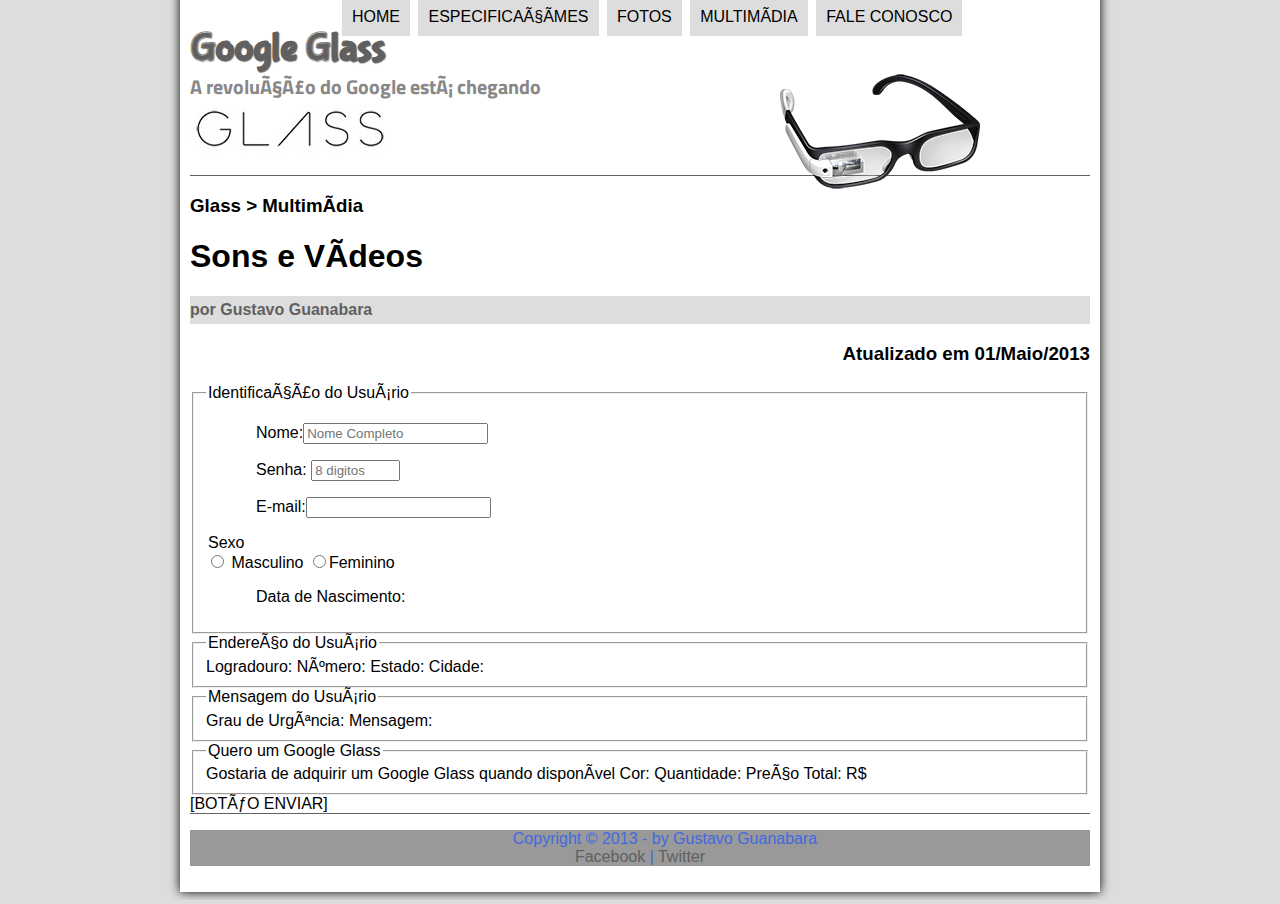
==== curso-html5-pacote01/projeto-glass-html5/fale-conosco.html @ 8ca28b8d "." ====
<!DOCTYPE html>
<html>

<head>
    <meta charset="UTF=8"/>
    <title> Tudo sobre Google Glass</title>
    <link rel="stylesheet" type="text/css" href="_css/estilo.css"/>
    <link rel="stylesheet" href="_css/form.css"/>
</head>
<script src="_javascript/funcoes.js"></script>
<body>
<div id="interface">

    <header id="cabecalho">
    <hgroup>
    <h1>Google Glass</h1>
    <h2>A revolução do Google está chegando</h2>
    </hgroup>
    
    <img id="icone"src="_imagens/glass-oculos-preto-peq.png">
    <nav id="menu">
    <h1>Menu Principal</h1>
        
    <ul>
        <li onmouseover="mudaFoto('_imagens/home.png')" onmouseout="mudaFoto('_imagens/glass-oculos-preto-peq.png')"><a href="index.html">Home</a></li>
        <li onmouseover="mudaFoto('_imagens/especificacoes.png')" onmouseout="mudaFoto('_imagens/glass-oculos-preto-peq.png')"><a href="specs.html">Especificações</a></li>
        <li onmouseover="mudaFoto('_imagens/fotos.png')" onmouseout="mudaFoto('_imagens/glass-oculos-preto-peq.png')"><a href="fotos.html">Fotos</a></li>
        <li onmouseover="mudaFoto('_imagens/multimidia.png')" onmouseout="mudaFoto('_imagens/glass-oculos-preto-peq.png')"><a href="_textos/multimidia-txt.html"> Multimídia</a></li>
        <li onmouseover="mudaFoto('_imagens/contato.png')" onmouseout="mudaFoto('_imagens/glass-oculos-preto-peq.png')"><a href="fale-conosco.html">Fale conosco</a></li>
    </ul>
    </nav>
</header>   
<section id="corpo-full">
    <article id="noticia-principal">
    <header id="cabecalho-antigo">
        <hgroup>
            <h3>Glass > Multimídia</h3>
            <h1>Sons e Vídeos</h1>
            <h2>por Gustavo Guanabara</h2>
            <h3 class="direita">Atualizado em 01/Maio/2013</h3>
        </hgroup>
    </header> 

<form>
    <fieldset id="usuario">
    <legend>Identificação do Usuário</legend>
    <p>Nome:<input type="text" name="tNome" id="cNome" size="20" maxlength="30" placeholder="Nome Completo"></p>
    <p>Senha: <input type="password" name="tSenha" id="cSenha" size="8" maxlength="8" placeholder="8 digitos"></p>
    <p>E-mail:<input type="email" name="tMail" id="cMail" size="20" maxlength="40"></p>
    <fildset id="sexo"><legend>Sexo</legend>
       <input type="radio" name="tSexo" id="cMasc"> <label for="cMasc">Masculino</label>
       <input type="radio" name="tSexo" id="cFem"><label for="cFem">Feminino</label></fildset>
    <p> Data de Nascimento:</p>
    </fieldset>
    <fieldset id="endereco">
        <legend>Endereço do Usuário</legend>
        Logradouro:
        Número:
        Estado:
        Cidade:
    </fieldset>

    <fieldset id="mensagem">
        <legend>Mensagem do Usuário</legend>
    Grau de Urgência:
    Mensagem:
    </fieldset>

    <fieldset id="pedido">
        <legend>Quero um Google Glass</legend>
    Gostaria de adquirir um Google Glass quando disponível
    Cor:
    Quantidade:
    Preço Total: R$
    </fieldset>



[BOTÃO ENVIAR]
</form>

<footer id="rodape">
    <p>Copyright &copy; 2013 - by Gustavo Guanabara </br>
    <a href="http://facebook.com/cursosemvideo" target="_blank">Facebook</a> | <a href="http://twitter.com/cursosemvideo" target="_blank">Twitter</a></p>
    </footer>
    </div>
    </body>
    </html>
---- curso-html5-pacote01/projeto-glass-html5/_css/estilo.css ----
@charset "UTF-8";
@import url('https://fonts.googleapis.com/css2?family=Titillium+Web:ital@1&display=swap');
@font-face {
    font-family: "FonteLogo";
    src: url("../_fonts/bubblegum-sans-regular.otf");

}
body  {
    font-family: Arial, Helvetica, sans-serif;
    background-color: #dddddd;
    color: (0, 0, 0,1);
}
div#interface{
    width: 900px;
    background-color: #ffffff;
    margin: -20px auto 0px auto;
    box-shadow: 0px 0px 10px black;
    padding: 10px 10px;
}

p{
    text-align: justify;
    text-indent: 50px;
}
a {
    color:#606060;
    text-decoration: none;

}
a:hover {
    text-decoration: underline;
}
header#cabecalho img#icone {
    position: absolute;
    left: 780px;
    top: 70px;
}

header#cabecalho {
    border-bottom: 1px #606060 solid;
    height: 150px;
    background: url("../_imagens/glass-logo-peq.jpg")  no-repeat 0px 80px;
}
header#cabecalho h1 {
    font-family: "FonteLogo", sans-serif;
    font-size: 30pt;
    color: #606060;
    text-shadow: 1px 1px 1px rgba(0,0,0,.6);
    padding: 0px;
    margin-bottom: 0px;
}
header#cabecalho h2 {
    font-family: 'Titillium Web', sans-serif;
    color: #888888;
    font-size: 15pt;
    padding: 0px;
    margin-top: 0px;
}

/*Formatação de imagens com legendas*/
figure.foto-legenda {
    position: relative;
   border: 8px solid white; 
   box-shadow: 1px 1px 4px black;
}
figure.foto-legenda img {
    width: 100%;
    height: 100%;
}
figure.foto-legenda figcaption {
    opacity: 0;
    position: absolute;
    top: 0px;
    background-color: rgba(0,0,0,.4);
    color: white;
    width: 100%;
    height: 100%;
    padding: 10px;
    box-sizing: border-box;
    transition:ease 1s;
}
figure.foto-legenda:hover figcaption {

    opacity: 1;
}
/*Formatação do menu*/
nav#menu {
    display: block;
}

nav#menu ul {
    list-style: none;
    text-transform: uppercase;
    position: absolute;
    top: -20px;
    left: 300px;
}
nav#menu li {
    display: inline-block;
    background-color: #dddddd;
    padding: 10px;
    margin: 2px;
    transition:1s;
}
nav#menu li:hover {
    background-color: #606060;
}

nav#menu h1 {

    display: none;
}
nav#menu a {
    color: black;
    text-decoration: none;
}
nav#menu a:hover {
    color: white;
}
section#corpo {
    display: block;
    width: 500px;
    float: left;
    border-right: 1px solid #606060;
    padding-right: 15px;
}

article#noticia-principal  h2{
    font-size: 12pt;
    color:#606060;
    background-color: #dddddd;
    padding: 5px 0px 5px 0px;
    margin: 10px 0px 10px 0px;
}
header#cabecalho-artigo h1 {
    font-family: -apple-system, BlinkMacSystemFont, 'Segoe UI', Roboto, Oxygen, Ubuntu, Cantarell, 'Open Sans', 'Helvetica Neue', sans-serif;
    font-size: 20pt;
    color: #606060;
    margin-bottom: 0px;
    margin-top: 0px;
}
.direita {
    text-align: right;

}
header#cabecalho-artigo h2 {
    font-size: 13pt;
    color: #cecece;
    background-color: #ffffff;
    margin: 0px;
}

header#cabecalho-artigo h3 {
    font-size: 12px;
    color: #606060;
}

table#tabelaspec td {
    border: 1px solid #606060;
    padding: 10px;
    text-align: center;
    vertical-align: middle;
}

table#tabelaspec td.ce {
    color: #ffffff;
    background-color: #606060;
    vertical-align: top;
    font-weight: bold;
}

table#tabelaspec td.cd {
    background-color: #cecece;
}

table#tabelaspec caption {
    color: #888888;
    font-size: 13pt;
    font-weight: bolder;
}

table#tabelaspec caption span {
    display: block;
    float: right;
    color: #000000;
    font-size: 8pt;
    margin-top: 10px;

}

table#tabelaspec {
    border:1px dashed #606060;
    border-spacing: 0px;
    margin-left: auto;
    margin-right: auto;
}
aside#lateral {
    display: block;
    width: 350px;
    float: right;
    background-color: #dddddd;
    padding: 10px;
    margin-top: 10px;
    box-shadow: 2px 2px 2px rgba(0,0,0,0.5);
}
aside#lateral h1 {
    font-family: Arial, Helvetica, sans-serif;
    font-size: 20pt;
    color: #606060;
    margin-top: 0px;

}
aside#lateral h2{
    background-color: #606060;
    font-size: 13pt;
    color: #ffffff;
    padding: 5px;

}
footer#rodape {
    clear: both;
    border-top: 1px solid #606060;
}

footer#rodape p {
    text-align: center;

}

footer#rodape p {
    background-color: rgba(0,0,0,.4);
    color: royalblue;
    padding: 0px;
    clip-rule: evenodd;
}
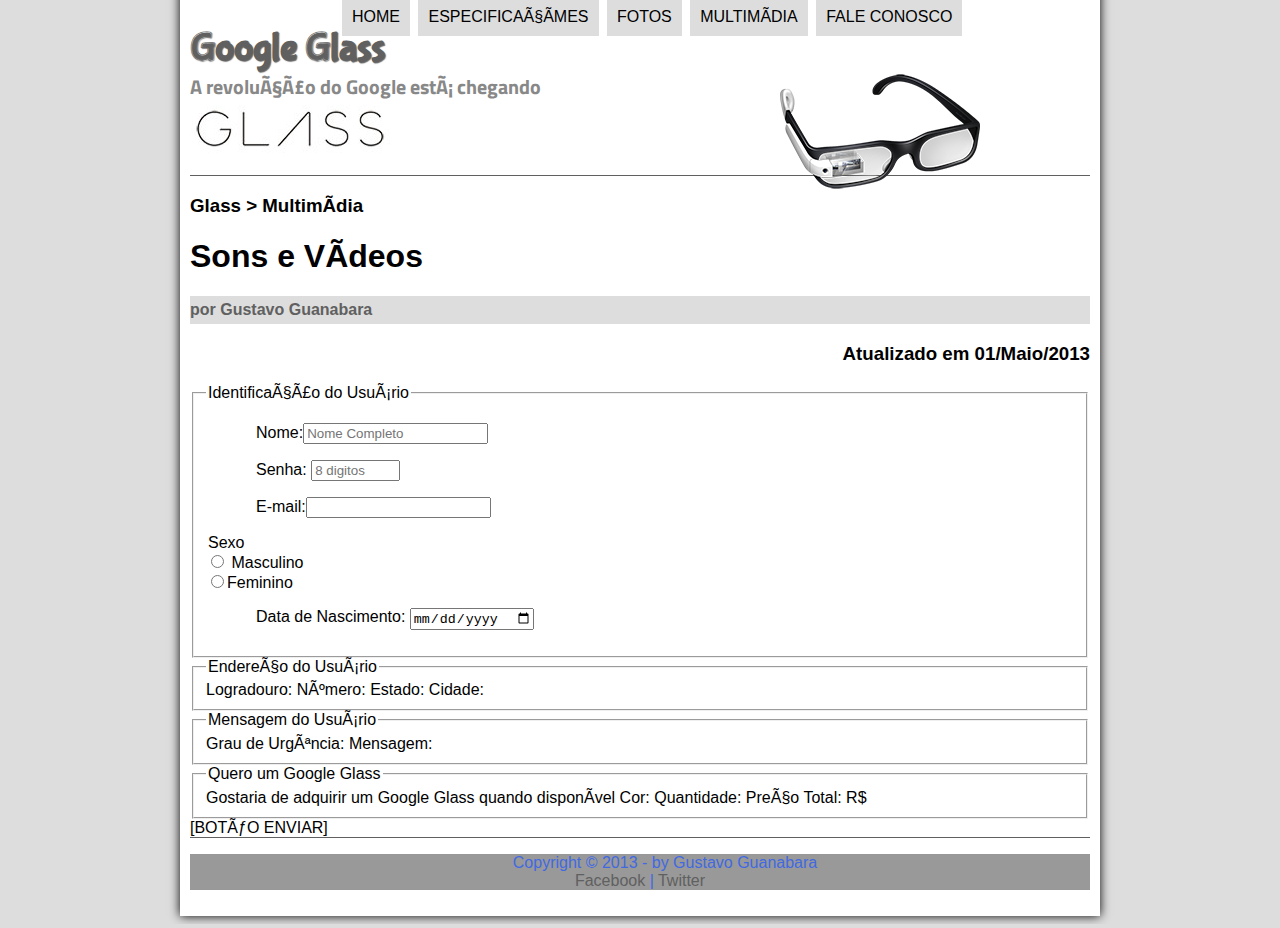
==== commit c3d83ef8: "fildset de contato" ====
--- a/curso-html5-pacote01/projeto-glass-html5/fale-conosco.html
+++ b/curso-html5-pacote01/projeto-glass-html5/fale-conosco.html
@@ -44,13 +44,13 @@
 <form>
     <fieldset id="usuario">
     <legend>Identificação do Usuário</legend>
-    <p>Nome:<input type="text" name="tNome" id="cNome" size="20" maxlength="30" placeholder="Nome Completo"></p>
+    <p><label for="cNome">Nome:</label><input type="text" name="tNome" id="cNome" size="20" maxlength="30" placeholder="Nome Completo"></p>
     <p>Senha: <input type="password" name="tSenha" id="cSenha" size="8" maxlength="8" placeholder="8 digitos"></p>
     <p>E-mail:<input type="email" name="tMail" id="cMail" size="20" maxlength="40"></p>
     <fildset id="sexo"><legend>Sexo</legend>
-       <input type="radio" name="tSexo" id="cMasc"> <label for="cMasc">Masculino</label>
+       <input type="radio" name="tSexo" id="cMasc"> <label for="cMasc">Masculino</label><br>
        <input type="radio" name="tSexo" id="cFem"><label for="cFem">Feminino</label></fildset>
-    <p> Data de Nascimento:</p>
+    <p> Data de Nascimento: <input type="date" name="tNasc" id=""></p>
     </fieldset>
     <fieldset id="endereco">
         <legend>Endereço do Usuário</legend>
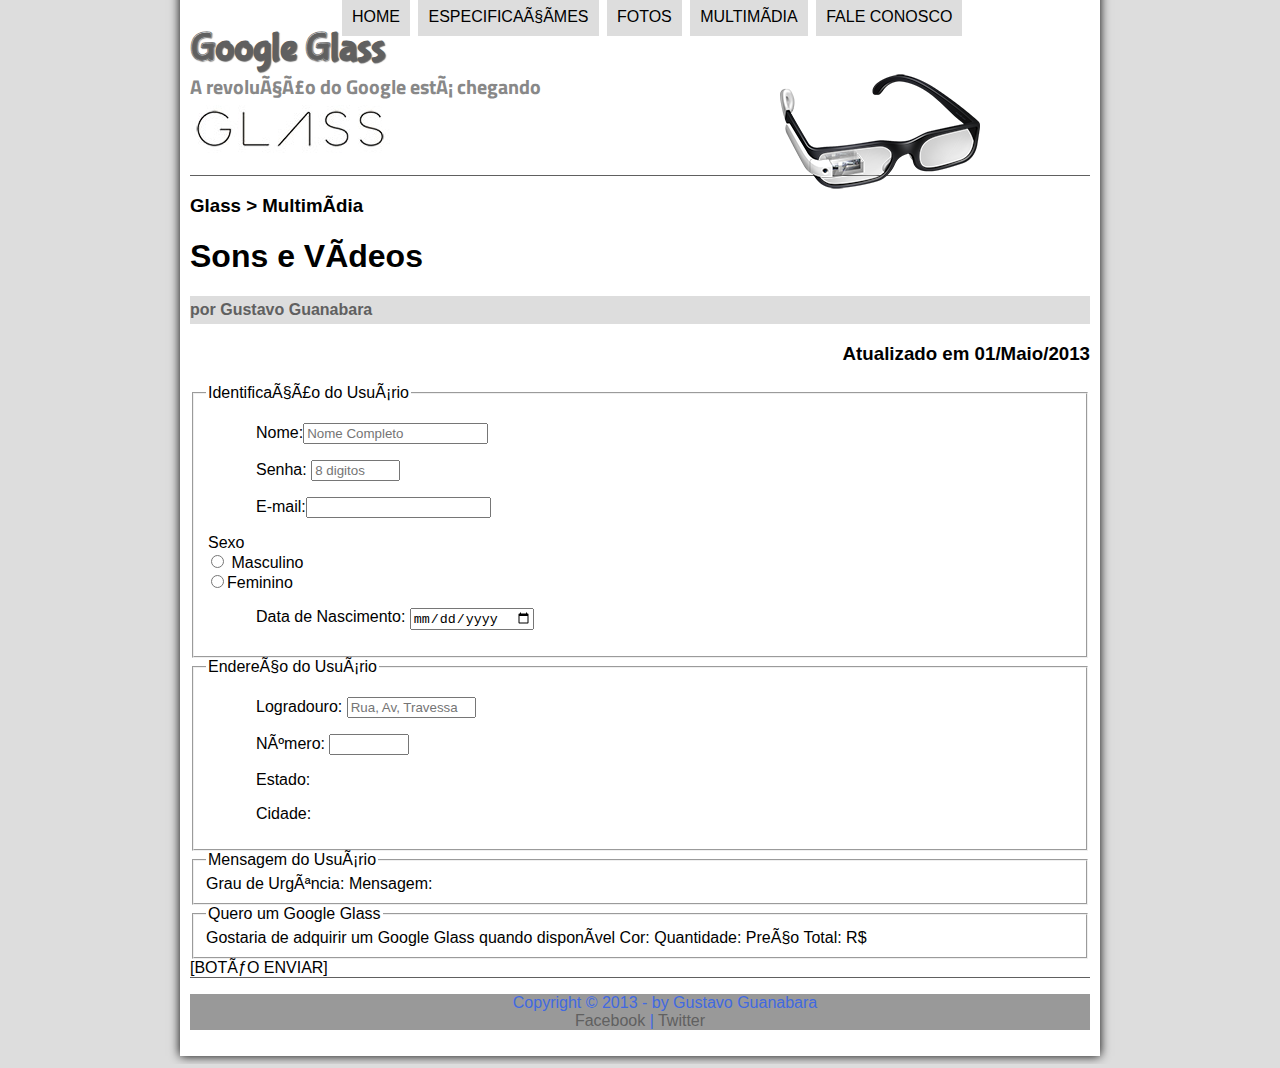
==== commit 8f5440c5: "add 1" ====
--- a/curso-html5-pacote01/projeto-glass-html5/fale-conosco.html
+++ b/curso-html5-pacote01/projeto-glass-html5/fale-conosco.html
@@ -50,14 +50,14 @@
     <fildset id="sexo"><legend>Sexo</legend>
        <input type="radio" name="tSexo" id="cMasc"> <label for="cMasc">Masculino</label><br>
        <input type="radio" name="tSexo" id="cFem"><label for="cFem">Feminino</label></fildset>
-    <p> Data de Nascimento: <input type="date" name="tNasc" id=""></p>
+    <p> Data de Nascimento: <input type="date" name="tNasc" id="cNasc"></p>
     </fieldset>
     <fieldset id="endereco">
         <legend>Endereço do Usuário</legend>
-        Logradouro:
-        Número:
-        Estado:
-        Cidade:
+       <p>Logradouro: <input type="text" name="tRua" id="cRua" size="13" maxlength="80" placeholder="Rua, Av, Travessa"></p>
+       <p>Número: <input type="number" name="tNum" id="cNum" min="0" max="99999"></p>
+       <p>Estado:</p>
+       <p>Cidade:</p>
     </fieldset>
 
     <fieldset id="mensagem">
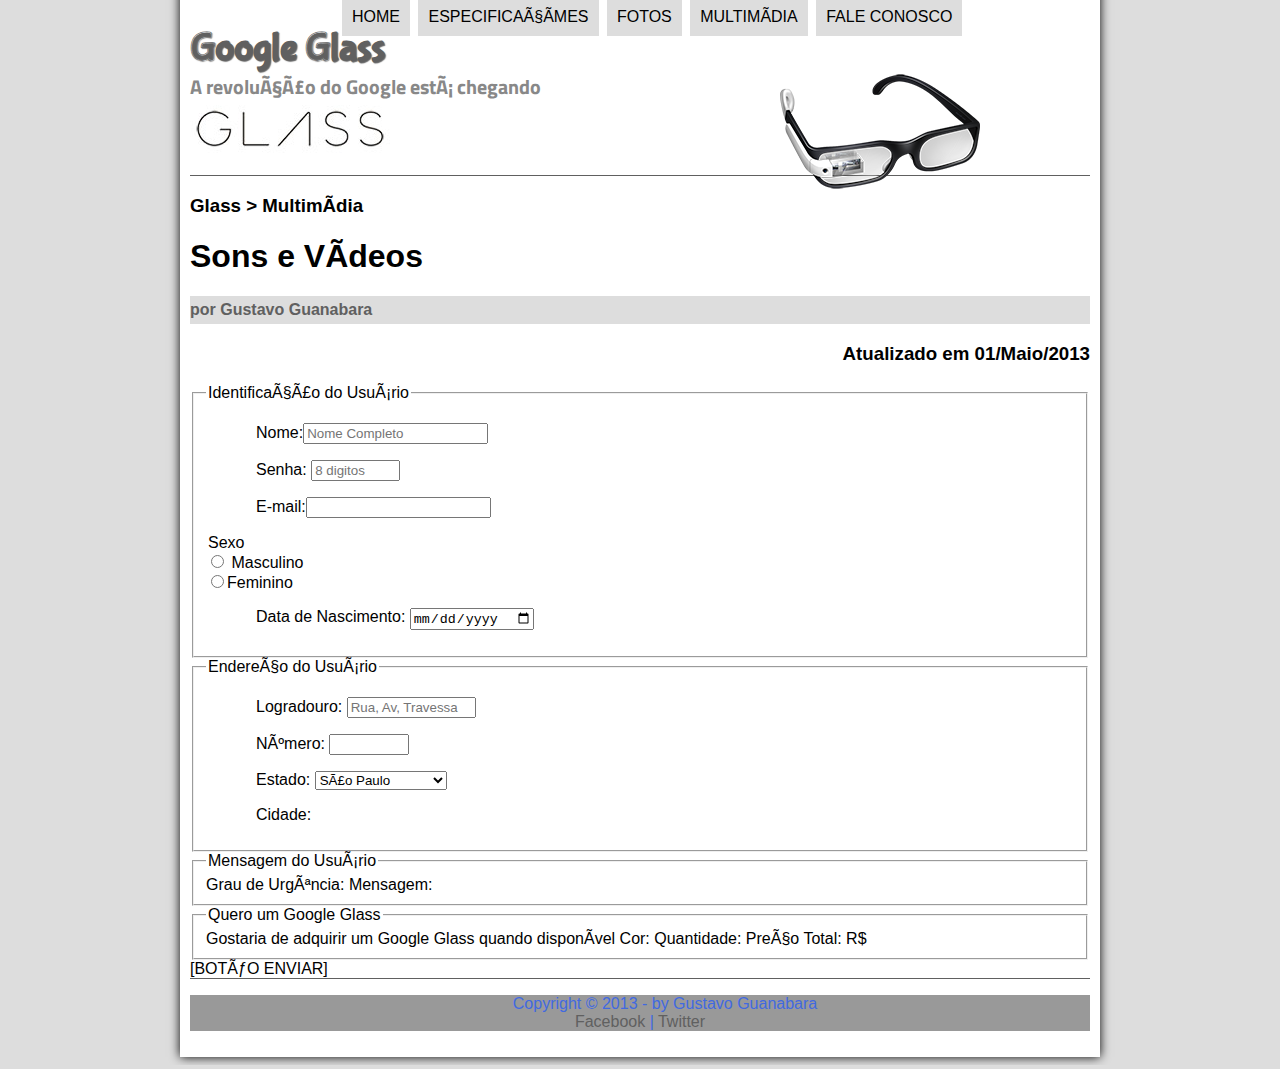
==== commit 06668c49: "ADD VALUE" ====
--- a/curso-html5-pacote01/projeto-glass-html5/fale-conosco.html
+++ b/curso-html5-pacote01/projeto-glass-html5/fale-conosco.html
@@ -41,7 +41,7 @@
         </hgroup>
     </header> 
 
-<form>
+<form method="POST" id="fContato" action="mailto:semuser@gmail.com">
     <fieldset id="usuario">
     <legend>Identificação do Usuário</legend>
     <p><label for="cNome">Nome:</label><input type="text" name="tNome" id="cNome" size="20" maxlength="30" placeholder="Nome Completo"></p>
@@ -56,8 +56,16 @@
         <legend>Endereço do Usuário</legend>
        <p>Logradouro: <input type="text" name="tRua" id="cRua" size="13" maxlength="80" placeholder="Rua, Av, Travessa"></p>
        <p>Número: <input type="number" name="tNum" id="cNum" min="0" max="99999"></p>
-       <p>Estado:</p>
-       <p>Cidade:</p>
+       <p><label for="cEst">Estado:</label>
+       <select name="tEst" id="cEst">
+           <option value="RJ">Rio de Janeiro</option>
+           <option value="SP" selected>São Paulo</option>
+           <option value="MG">Minas Gerais</option>
+           <option value="PR">Paraná</option>
+           <option value="SC">Santa Catarina</option>
+           <option value="RS">Rio Grande do Sul</option>
+       </select> </p>
+       <p><label for="cEst">Cidade:</label></p>
     </fieldset>
 
     <fieldset id="mensagem">
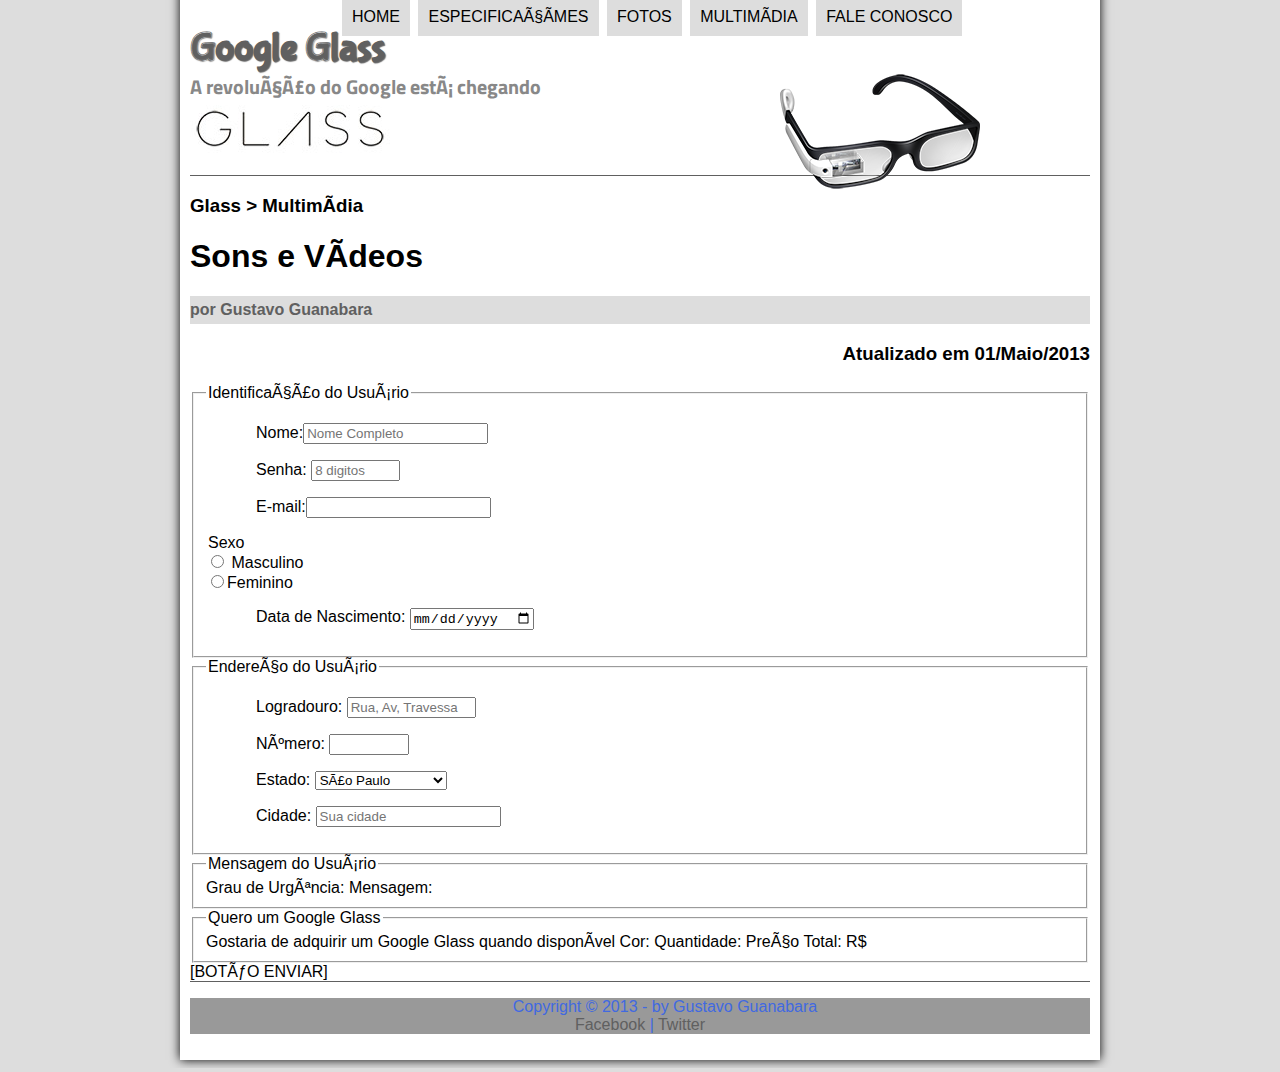
==== commit 379cf055: "add city input" ====
--- a/curso-html5-pacote01/projeto-glass-html5/fale-conosco.html
+++ b/curso-html5-pacote01/projeto-glass-html5/fale-conosco.html
@@ -65,7 +65,8 @@
            <option value="SC">Santa Catarina</option>
            <option value="RS">Rio Grande do Sul</option>
        </select> </p>
-       <p><label for="cEst">Cidade:</label></p>
+       <p><label for="cCid">Cidade:</label>
+       <input type="text" name="cCid" id="cCid" maxlength="40" size="20" placeholder="Sua cidade"></p>
     </fieldset>
 
     <fieldset id="mensagem">
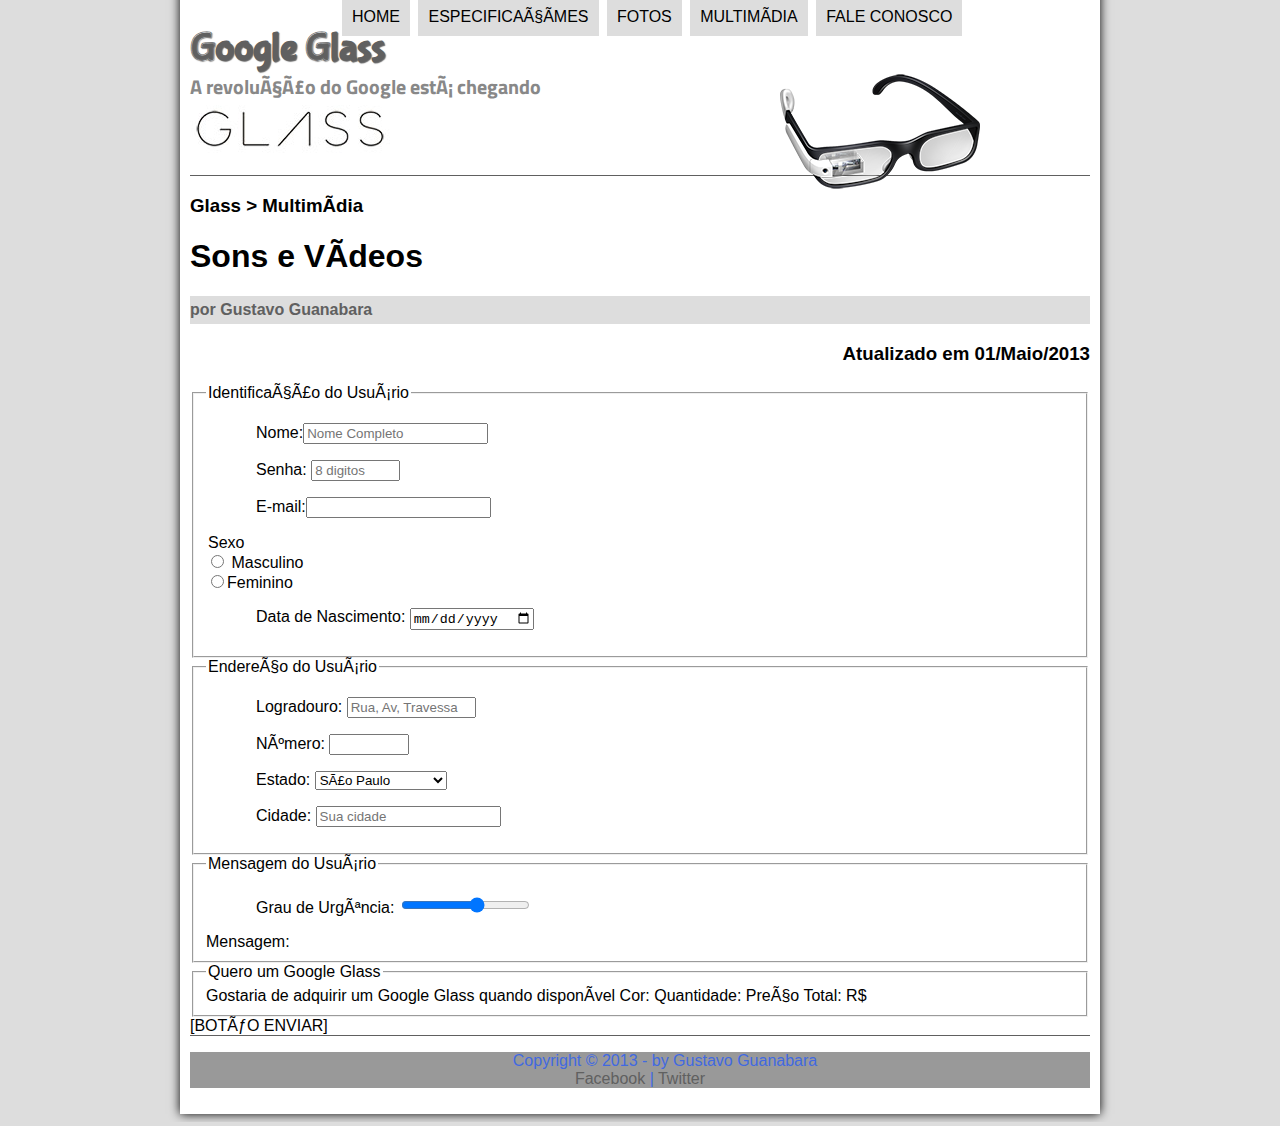
==== commit 07833df6: "new" ====
--- a/curso-html5-pacote01/projeto-glass-html5/fale-conosco.html
+++ b/curso-html5-pacote01/projeto-glass-html5/fale-conosco.html
@@ -66,12 +66,19 @@
            <option value="RS">Rio Grande do Sul</option>
        </select> </p>
        <p><label for="cCid">Cidade:</label>
-       <input type="text" name="cCid" id="cCid" maxlength="40" size="20" placeholder="Sua cidade"></p>
+       <input type="text" name="cCid" id="cCid" maxlength="40" size="20" placeholder="Sua cidade" list="cidades"></p>
+       <datalist id="cidades">
+           <option value="Rio de Janeiro"></option>
+           <option value="Nova Iguaçu"></option>
+           <option value="Niterói"></option>
+           <option value="Belford Roxo"></option>
+       </datalist>
     </fieldset>
 
     <fieldset id="mensagem">
         <legend>Mensagem do Usuário</legend>
-    Grau de Urgência:
+    <p><label for="cUrg">Grau de Urgência:</label>
+    <input type="range" name="tUrg" id="cUrg" min="0" max="10" step="2"></p>
     Mensagem:
     </fieldset>
 
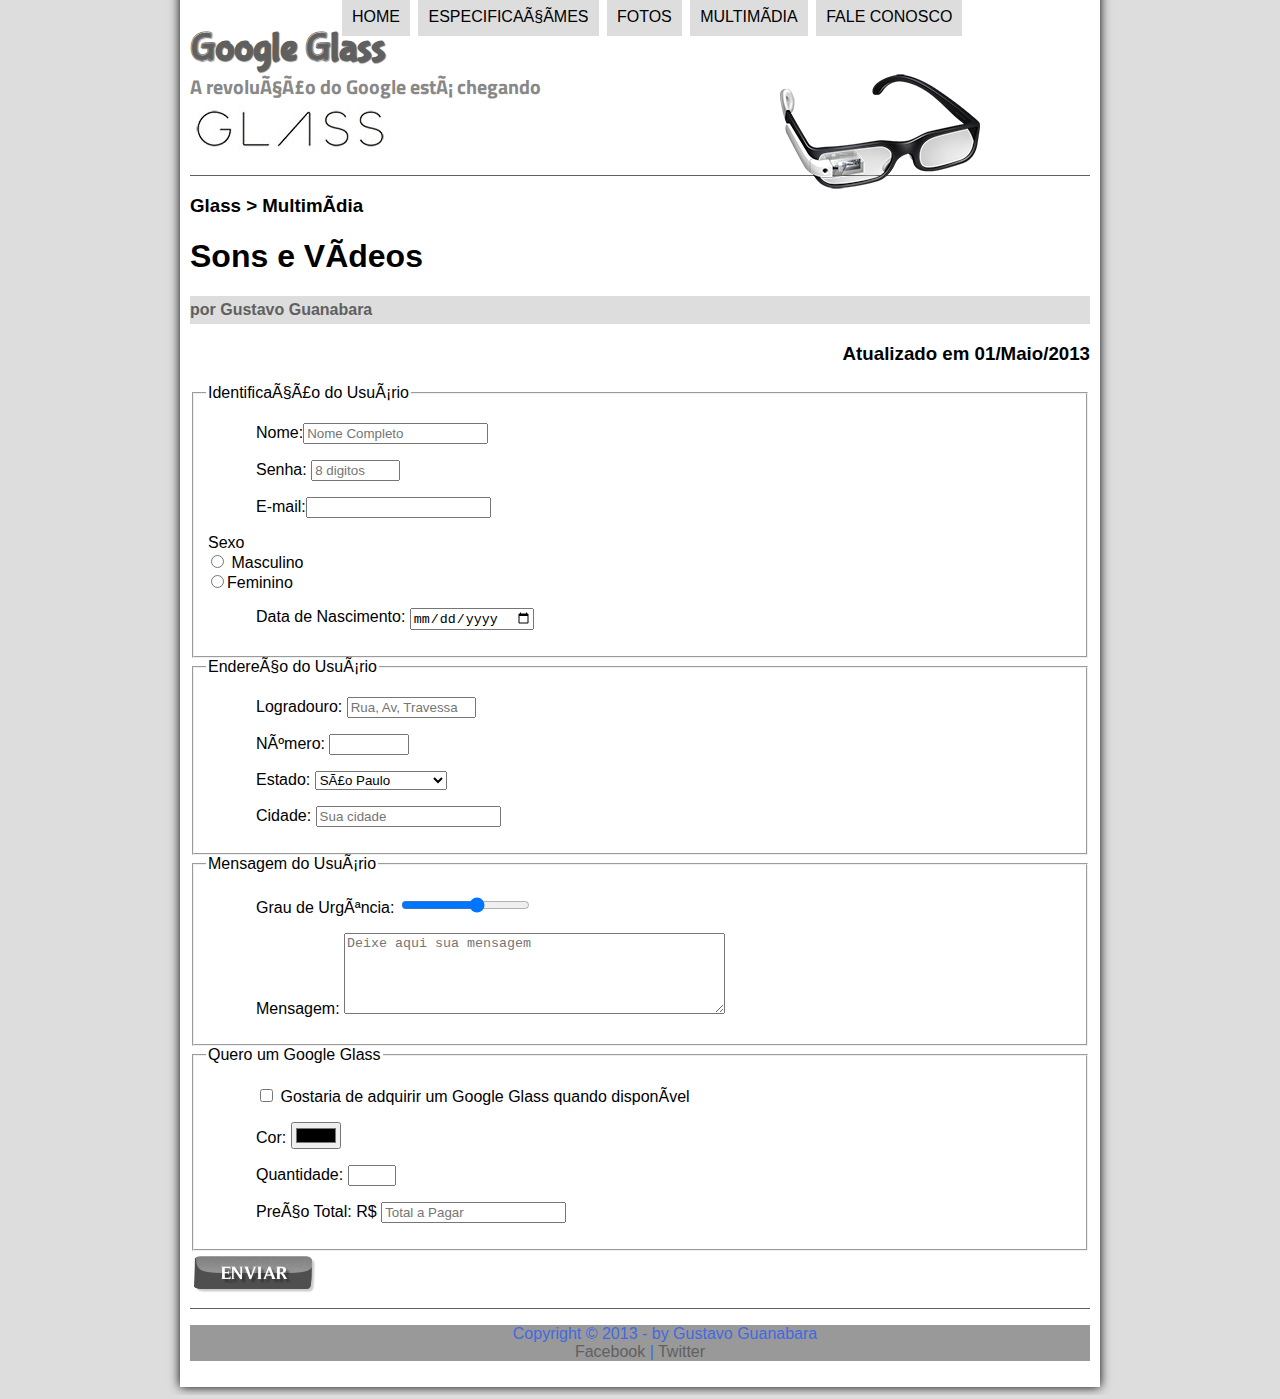
==== commit 3d2d2233: "function" ====
--- a/curso-html5-pacote01/projeto-glass-html5/fale-conosco.html
+++ b/curso-html5-pacote01/projeto-glass-html5/fale-conosco.html
@@ -8,6 +8,13 @@
     <link rel="stylesheet" href="_css/form.css"/>
 </head>
 <script src="_javascript/funcoes.js"></script>
+    <script>
+        function calc_total() {
+            var qtd = parseInt(document.getElementById('cQtd').value);
+            tot = qtd * 1500;
+            document.getElementById('cTot').value = tot;
+        }
+    </script>
 <body>
 <div id="interface">
 
@@ -41,7 +48,7 @@
         </hgroup>
     </header> 
 
-<form method="POST" id="fContato" action="mailto:semuser@gmail.com">
+<form method="POST" id="fContato" action="mailto:semuser@gmail.com" oninput="calc_total();">
     <fieldset id="usuario">
     <legend>Identificação do Usuário</legend>
     <p><label for="cNome">Nome:</label><input type="text" name="tNome" id="cNome" size="20" maxlength="30" placeholder="Nome Completo"></p>
@@ -79,21 +86,24 @@
         <legend>Mensagem do Usuário</legend>
     <p><label for="cUrg">Grau de Urgência:</label>
     <input type="range" name="tUrg" id="cUrg" min="0" max="10" step="2"></p>
-    Mensagem:
+    <p><label for="cMsg">Mensagem:</label>
+    <textarea name="tMsg" id="cMsg" cols="45" rows="5" placeholder="Deixe aqui sua mensagem"></textarea></p>
     </fieldset>
 
-    <fieldset id="pedido">
-        <legend>Quero um Google Glass</legend>
-    Gostaria de adquirir um Google Glass quando disponível
-    Cor:
-    Quantidade:
-    Preço Total: R$
+    <fieldset id="pedido"><legend>Quero um Google Glass</legend>
+    <p><input type="checkbox" name="tPed"id="cPed">
+    <label for="cPed">Gostaria de adquirir um Google Glass quando disponível</label></p>
+    <p><label for="cCor">Cor:</label>
+    <input type="color" name="tCor"></p>
+    <p><label for="cQtd">Quantidade:</label>
+    <input type="number" name="tQtd" id="cQtd" min="0" max="5"></p>
+    <p><Label for="cTop"> Preço Total: R$</Label>
+    <input type="text" name="tTot" id="cTot" placeholder="Total a Pagar" readonly></p>
     </fieldset>
-
-
-
-[BOTÃO ENVIAR]
-</form>
+        
+    <input type="image" name="tEnviar" src="_imagens/botao-enviar.png"/>
+    
+    </form>
 
 <footer id="rodape">
     <p>Copyright &copy; 2013 - by Gustavo Guanabara </br>
@@ -102,3 +112,4 @@
     </div>
     </body>
     </html>
+ 